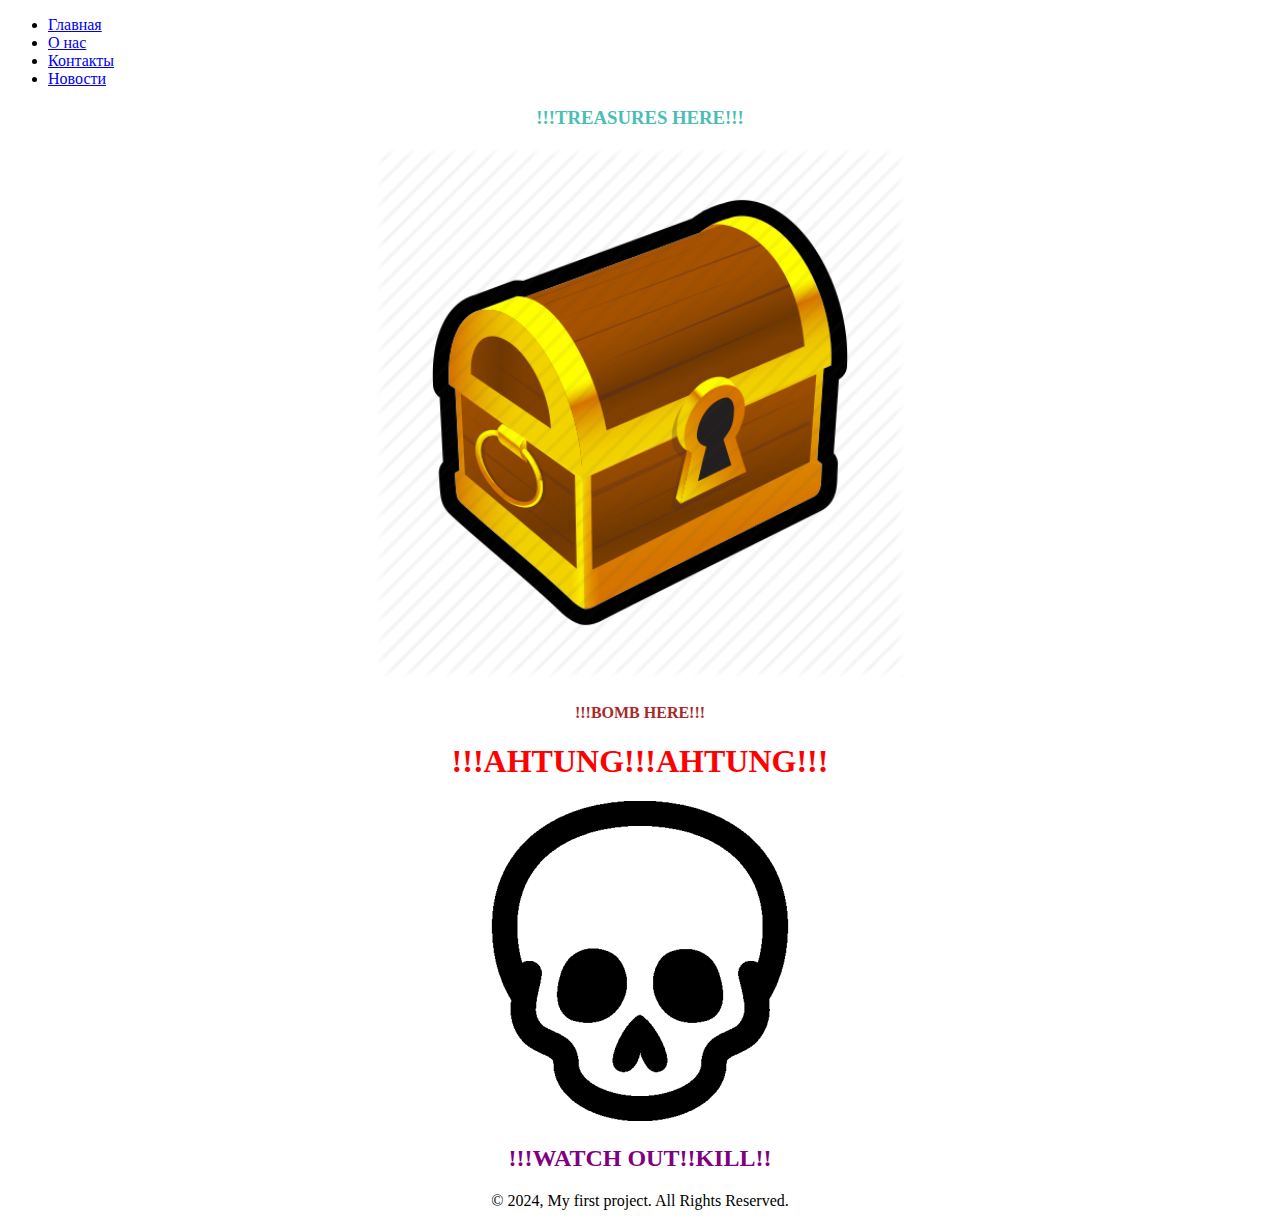
==== index.html @ 8935a81b "news" ====
<!DOCTYPE html>
<html lang="en">

<head>
    <script></script>
    <meta charset="UTF-8">
    <meta name="viewport" content="width=device-width, initial-scale=1.0">
    <title>Document</title>

</head>

<body>
    <header>
        <nav>
            <ul>
                <li><a href="index.html">Главная</a></li>
                <li><a href="about.html">О нас</a></li>
                <li><a href="contact.html">Контакты</a></li>
                <li><a href="news.html">Новости</a></li>
            </ul>
        </nav>
    </header>
        <div align="center">
            <h3 style="color:rgb(73, 190, 181)">!!!TREASURES HERE!!!</h3>
            <img src="./img/logo2.png" alt="картинка" width="42%"/>
        </div>
    <section>
        <p>
        <div align="center">
            <h4 style="color:brown">!!!BOMB HERE!!!</h4>
        </div>
        </p>
    </section>
    <div align="center">
        <h1 style="color:red">!!!AHTUNG!!!AHTUNG!!!</h1>
        <p>
            <img src="./img/logo.png" alt="logo" />
        </p>
        <h2 style="color:purple">!!!WATCH OUT!!KILL!!</h2>
    </div>
    <footer><div align="center">© 2024, My first project. All Rights Reserved.</div> </footer>
</body>

</html>
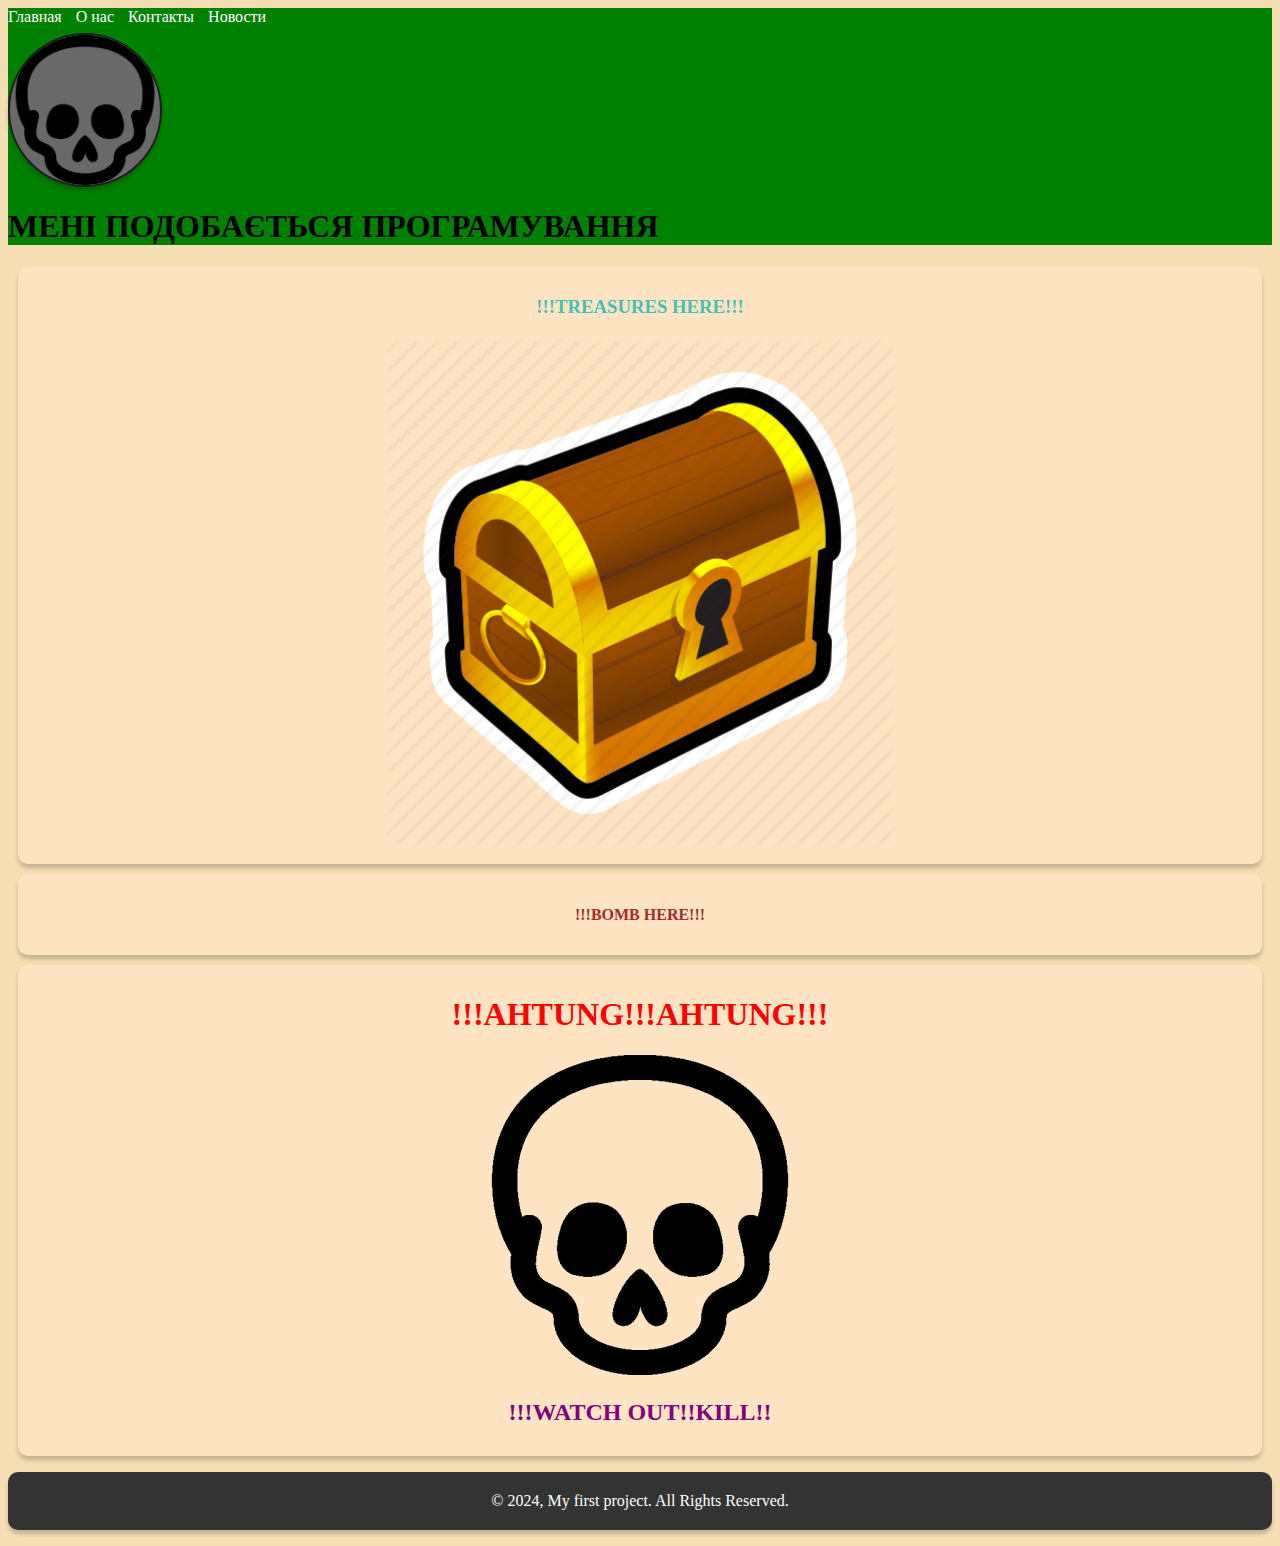
==== commit f50e51c2: "mynewsite" ====
--- a/index.html
+++ b/index.html
@@ -2,12 +2,12 @@
 <html lang="en">
 
 <head>
-    <script></script>
     <meta charset="UTF-8">
     <meta name="viewport" content="width=device-width, initial-scale=1.0">
-    <title>Document</title>
+    <link rel="stylesheet" href="css/style.css">
+    <title>block1</title>
+</head>
 
-</head>
 
 <body>
     <header>
@@ -19,18 +19,29 @@
                 <li><a href="news.html">Новости</a></li>
             </ul>
         </nav>
+        <div class="header">
+            <div class="logo-container" id="logo-container">
+                <img src="img/logo.png" alt="logo" id="logo-image">
+        </div>
+        <script scr="js/logos.js"></script>
+        <div>
+            <h1 class="title">МЕНІ ПОДОБАЄТЬСЯ ПРОГРАМУВАННЯ
+        </div>
     </header>
+    <section class="column">
         <div align="center">
             <h3 style="color:rgb(73, 190, 181)">!!!TREASURES HERE!!!</h3>
             <img src="./img/logo2.png" alt="картинка" width="42%"/>
         </div>
-    <section>
+    </section>
+    <section class="column">
         <p>
         <div align="center">
             <h4 style="color:brown">!!!BOMB HERE!!!</h4>
         </div>
         </p>
     </section>
+    <section class="column">
     <div align="center">
         <h1 style="color:red">!!!AHTUNG!!!AHTUNG!!!</h1>
         <p>
@@ -38,7 +49,10 @@
         </p>
         <h2 style="color:purple">!!!WATCH OUT!!KILL!!</h2>
     </div>
-    <footer><div align="center">© 2024, My first project. All Rights Reserved.</div> </footer>
+    </section>
+    <footer>
+        <p>© 2024, My first project. All Rights Reserved.</p> 
+    </footer>
 </body>
 
 </html>--- a/css/style.css
+++ b/css/style.css
@@ -0,0 +1,90 @@
+body {
+    background-color:wheat;
+}
+
+header {
+    background-color:green;
+    color:black;
+}
+
+.container {
+    display: flex;
+    justify-content: space-between;
+    padding: 10px;
+    flex-wrap: wrap;
+    align-items: stretch;
+}
+
+.column {
+    flex: 1;
+    background-color: bisque;
+    padding: 10px;
+    margin: 10px 10px;
+    border-radius: 10px;
+    box-shadow: 0 4px 4px rgba(0, 0, 0, 0.2);
+}
+
+footer {
+    background-color: #333;
+    color: #fff;
+    padding: 0;
+    text-align: center;
+    position: page;
+    left: 0;
+    bottom: 0;
+    width: 100%;
+    border-radius: 10px;
+    box-shadow: 0 4px 4px rgba(0, 0, 0, 0.2);
+}
+
+footer p {
+    text-align: center;
+    margin: 10;
+    padding: 20px;
+}
+
+nav ul {
+    list-style-type: none;
+    margin: 0;
+    padding: 0;
+    height: 25px;
+}
+
+nav ul li {
+    display: inline;
+    margin-right: 10px;
+}
+
+nav ul li a {
+    color: #ffffff;
+    text-decoration: none;
+}
+
+#logo-container {
+    width: 150px;
+    height: auto;
+}
+
+.logo-container {
+    width: 150px;
+    height: auto;
+    border-radius: 50%;
+    overflow: hidden;
+    background-color: dimgray;
+    border: 2px solid #1d1d1d;
+    display: flex;
+    justify-content: center;
+    align-items: center;
+    transition: background-color 0,3s ease;
+    margin-bottom: 10px;
+    box-shadow: 0 4px 4px rgba(0,0,0,0.2);
+}
+
+.logo-container img {
+    width: 100%;
+    height: 100%;
+}
+
+.logo-container:hover {
+    background-color: lightslategray;
+}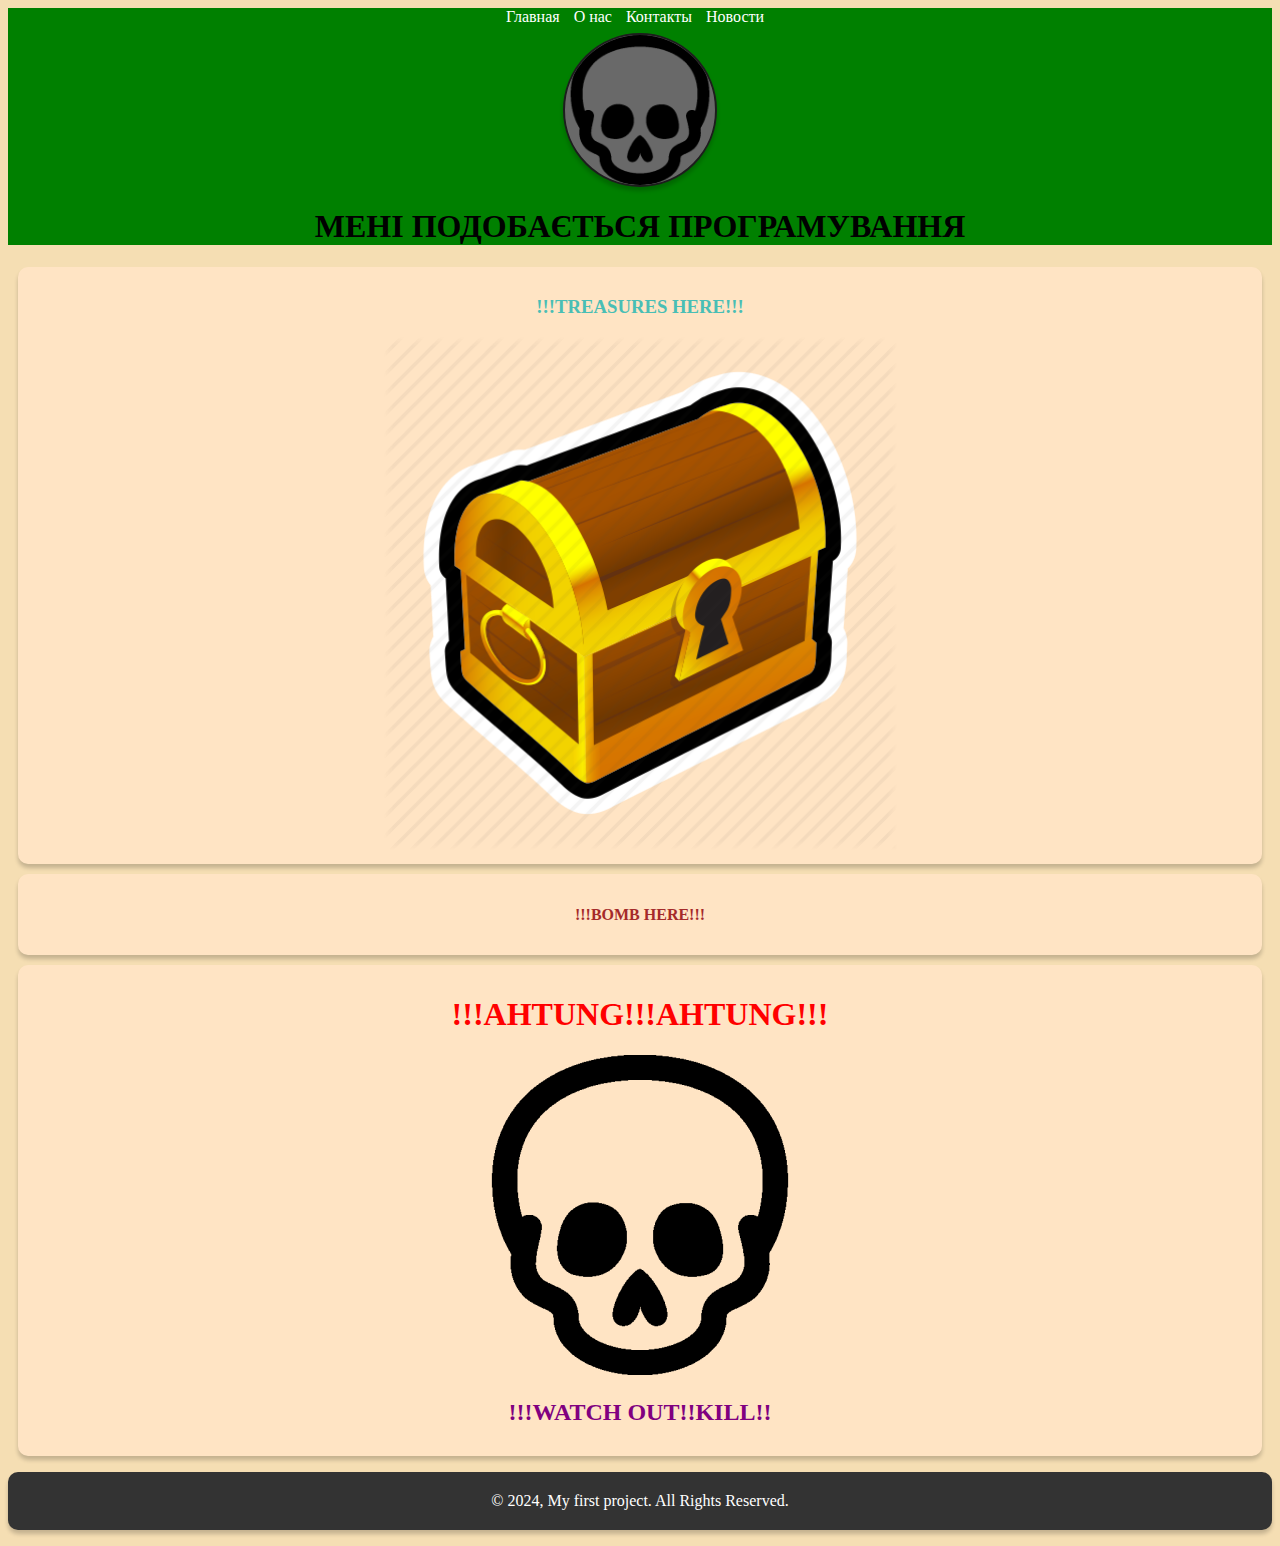
==== commit fbfb63b3: "mysecondfile" ====
--- a/index.html
+++ b/index.html
@@ -13,18 +13,22 @@
     <header>
         <nav>
             <ul>
+                <div align="center">
                 <li><a href="index.html">Главная</a></li>
                 <li><a href="about.html">О нас</a></li>
                 <li><a href="contact.html">Контакты</a></li>
                 <li><a href="news.html">Новости</a></li>
+                </div>
             </ul>
         </nav>
         <div class="header">
+            <div align="center">
             <div class="logo-container" id="logo-container">
                 <img src="img/logo.png" alt="logo" id="logo-image">
+            </div>
         </div>
         <script scr="js/logos.js"></script>
-        <div>
+        <div align="center">
             <h1 class="title">МЕНІ ПОДОБАЄТЬСЯ ПРОГРАМУВАННЯ
         </div>
     </header>
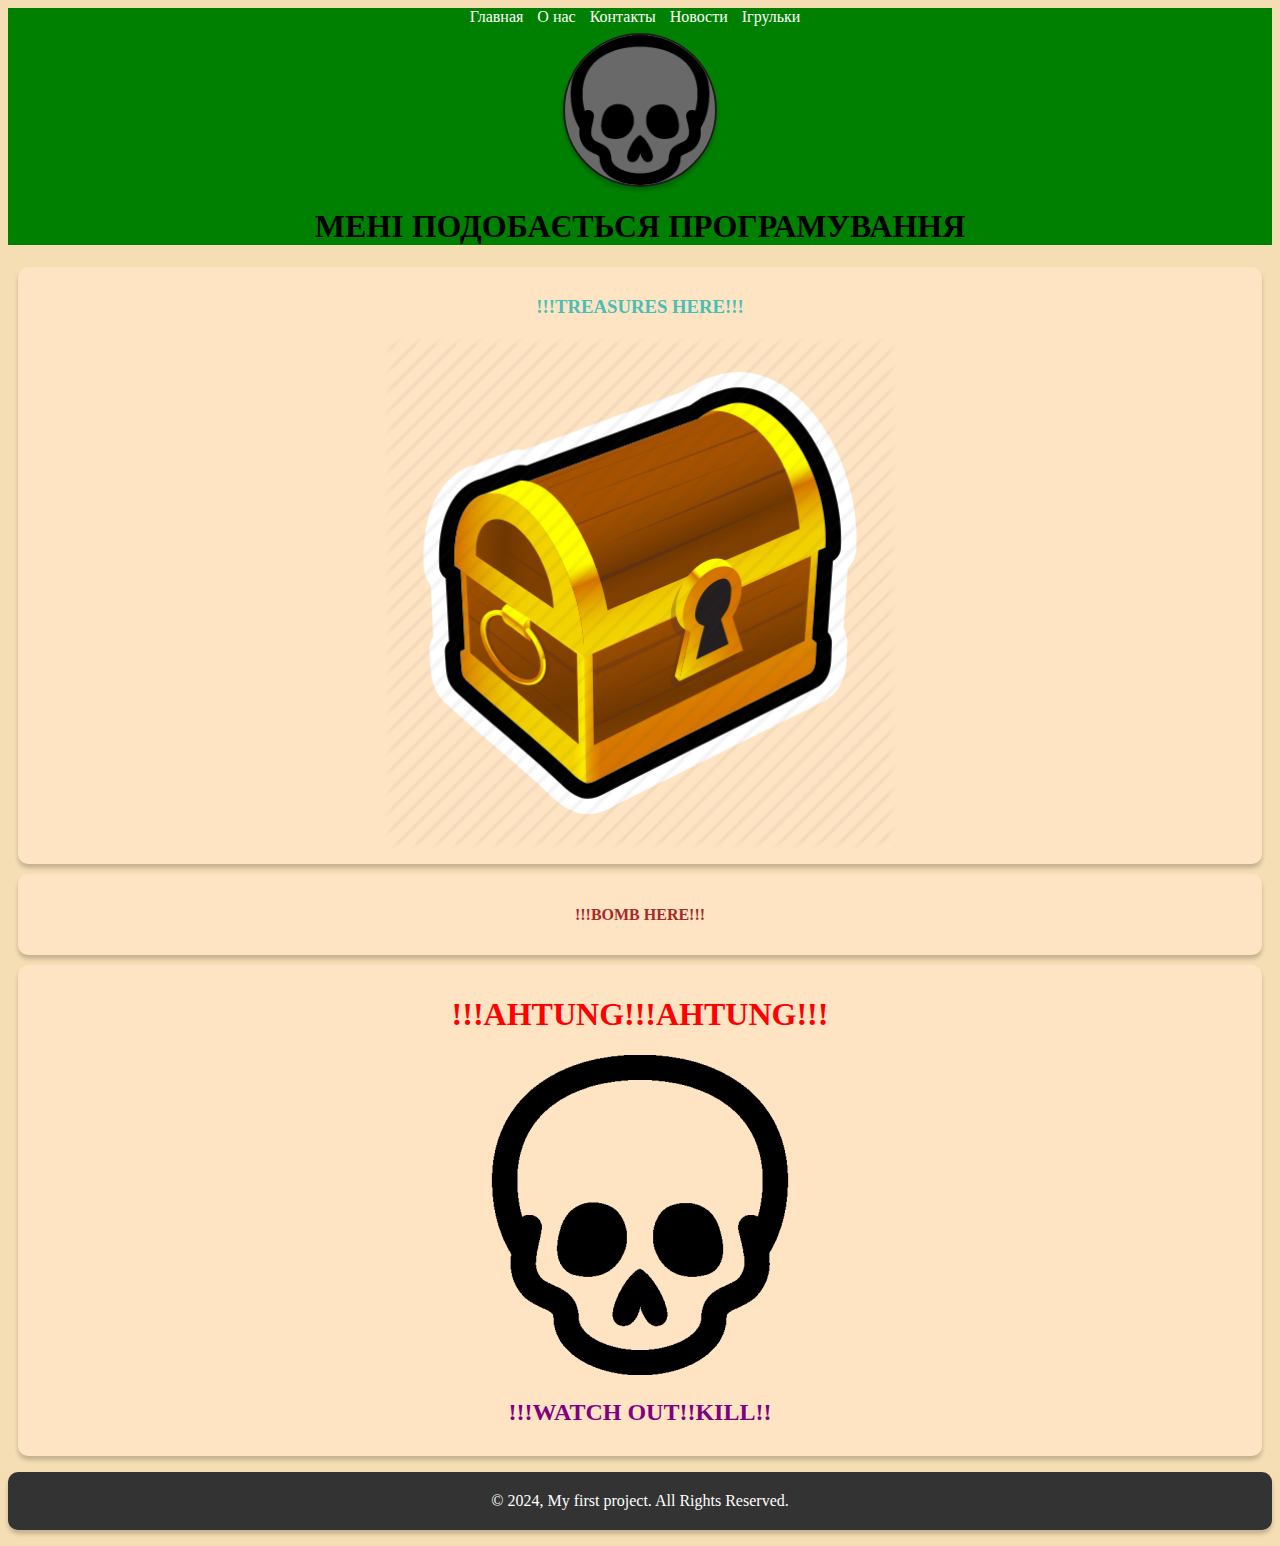
==== commit 0de0862c: "second-site" ====
--- a/index.html
+++ b/index.html
@@ -18,6 +18,7 @@
                 <li><a href="about.html">О нас</a></li>
                 <li><a href="contact.html">Контакты</a></li>
                 <li><a href="news.html">Новости</a></li>
+                <li><a href="games.html">Ігрульки</a></li>
                 </div>
             </ul>
         </nav>
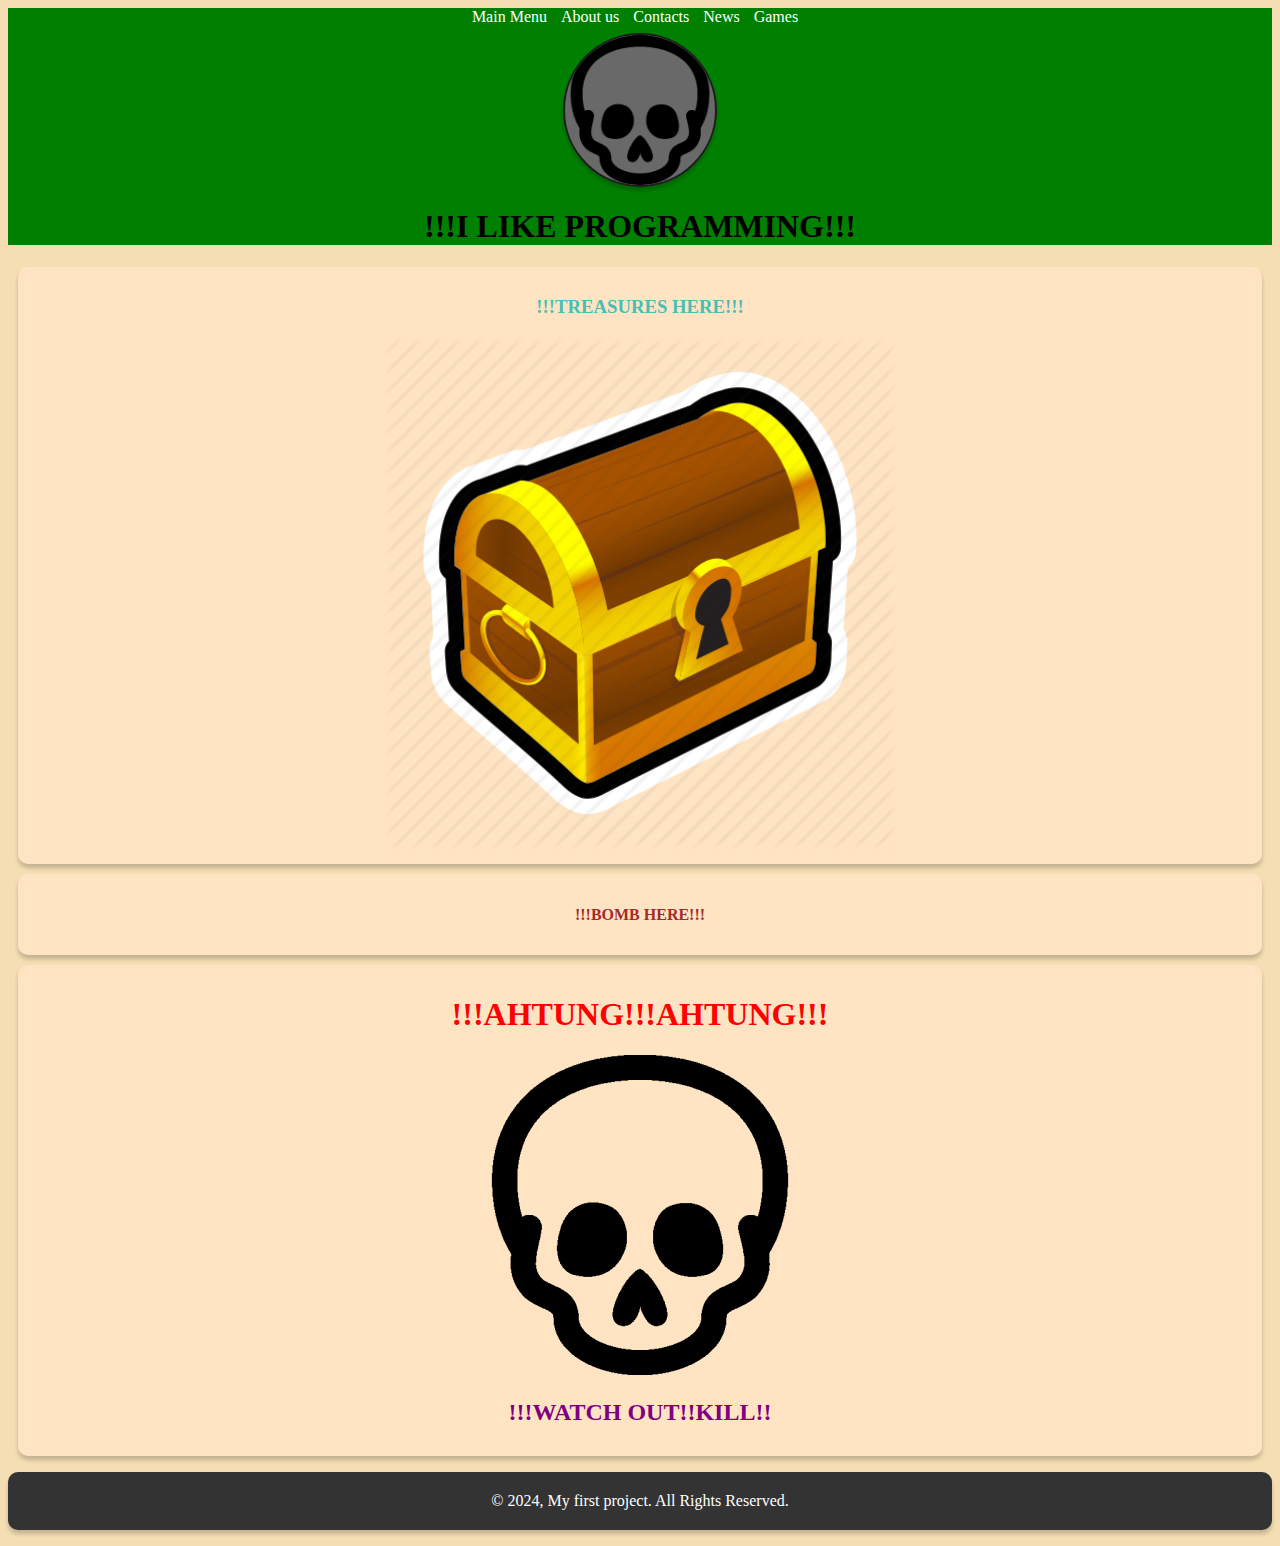
==== commit cbea120a: "thirdpush" ====
--- a/index.html
+++ b/index.html
@@ -14,11 +14,11 @@
         <nav>
             <ul>
                 <div align="center">
-                <li><a href="index.html">Главная</a></li>
-                <li><a href="about.html">О нас</a></li>
-                <li><a href="contact.html">Контакты</a></li>
-                <li><a href="news.html">Новости</a></li>
-                <li><a href="games.html">Ігрульки</a></li>
+                    <li><a href="index.html">Main Menu</a></li>
+                    <li><a href="about.html">About us</a></li>
+                    <li><a href="contact.html">Contacts</a></li>
+                    <li><a href="news.html">News</a></li>
+                    <li><a href="games.html">Games</a></li>
                 </div>
             </ul>
         </nav>
@@ -30,7 +30,7 @@
         </div>
         <script scr="js/logos.js"></script>
         <div align="center">
-            <h1 class="title">МЕНІ ПОДОБАЄТЬСЯ ПРОГРАМУВАННЯ
+            <h1 class="title">!!!I LIKE PROGRAMMING!!!</h1>
         </div>
     </header>
     <section class="column">
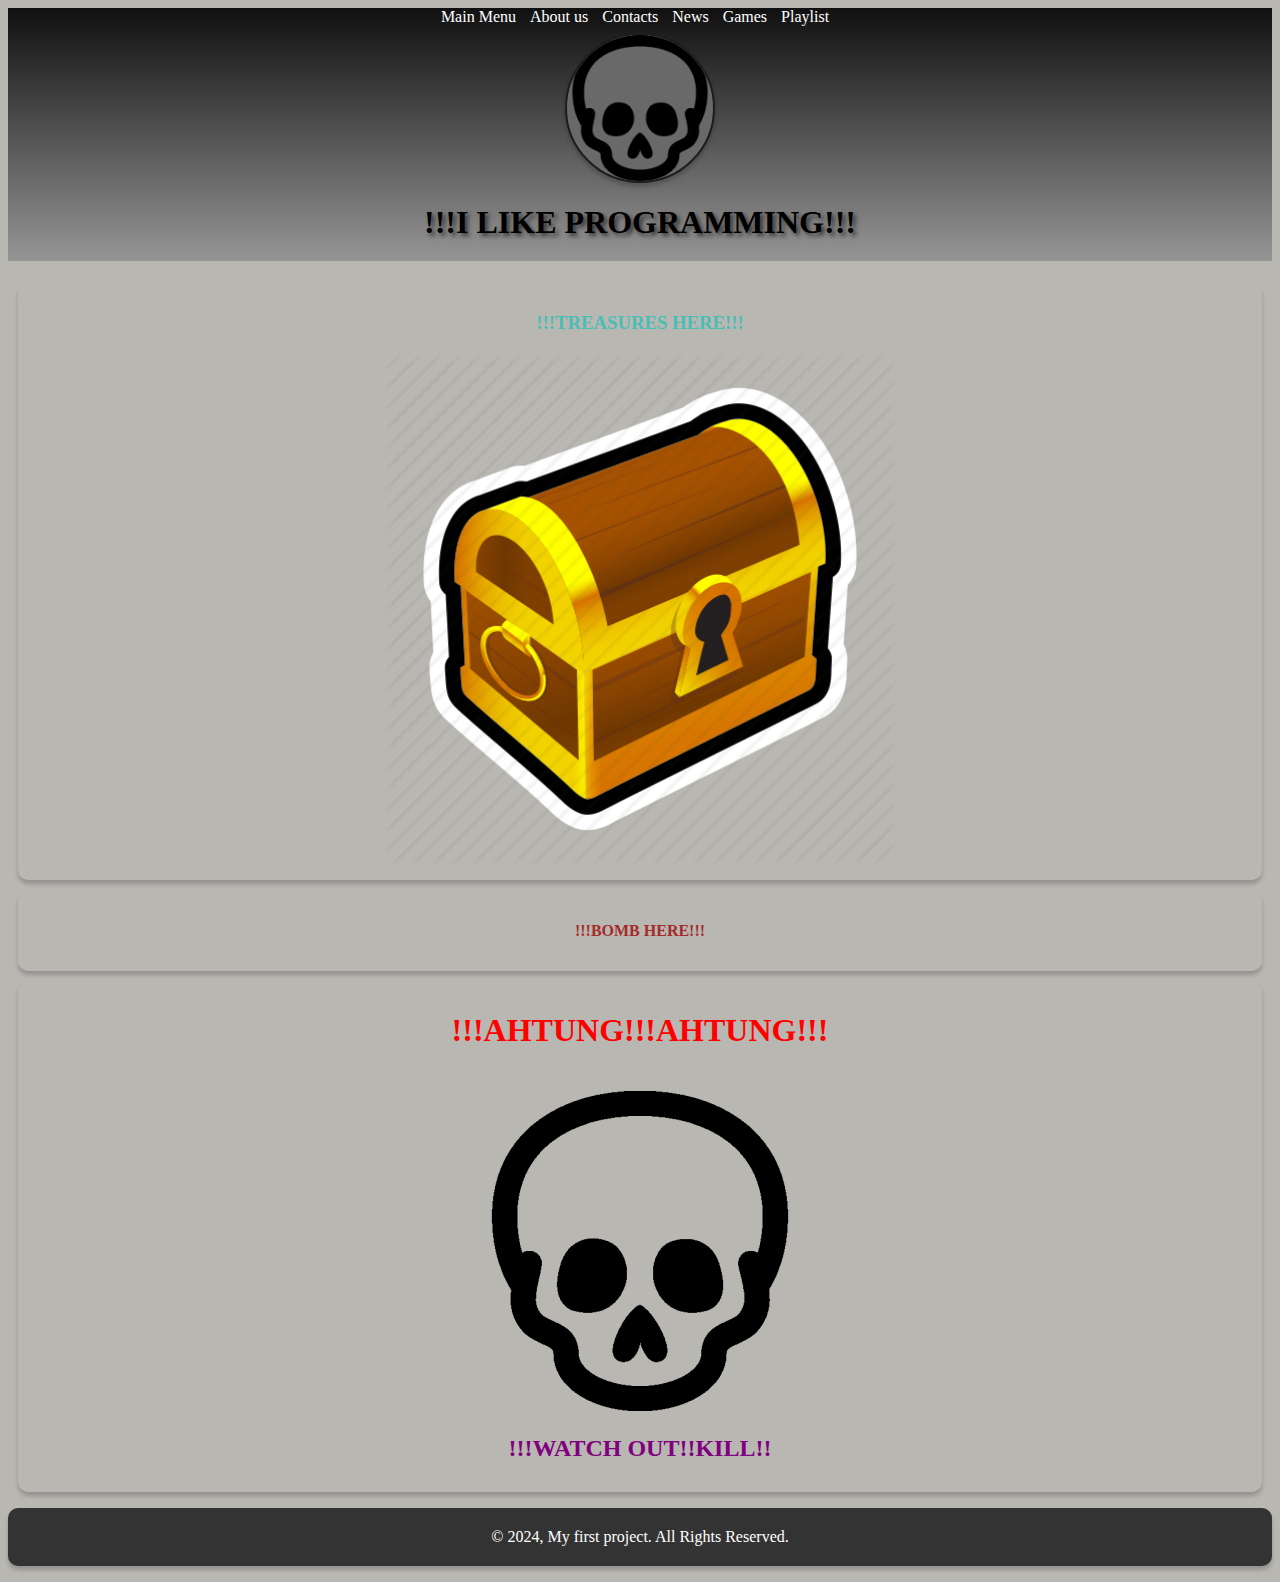
==== commit 17248adb: "fourthpush" ====
--- a/index.html
+++ b/index.html
@@ -19,6 +19,7 @@
                     <li><a href="contact.html">Contacts</a></li>
                     <li><a href="news.html">News</a></li>
                     <li><a href="games.html">Games</a></li>
+                    <li><a href="playlist.html">Playlist</a></li>
                 </div>
             </ul>
         </nav>
@@ -30,7 +31,7 @@
         </div>
         <script scr="js/logos.js"></script>
         <div align="center">
-            <h1 class="title">!!!I LIKE PROGRAMMING!!!</h1>
+            <h1 class="title text-shadow">!!!I LIKE PROGRAMMING!!!</h1>
         </div>
     </header>
     <section class="column">
--- a/css/style.css
+++ b/css/style.css
@@ -1,9 +1,9 @@
 body {
-    background-color:wheat;
+    background-color:rgb(185, 183, 178);
 }
 
 header {
-    background-color:green;
+    background:linear-gradient(to bottom,rgb(16, 16, 17),rgb(150, 149, 149));
     color:black;
 }
 
@@ -17,7 +17,7 @@
 
 .column {
     flex: 1;
-    background-color: bisque;
+    background-color: rgb(185, 183, 178);
     padding: 10px;
     margin: 10px 10px;
     border-radius: 10px;
@@ -87,4 +87,153 @@
 
 .logo-container:hover {
     background-color: lightslategray;
-}+}
+
+.text-shadow {
+    text-shadow: 3px 3px 4px rgb(56, 54, 54);
+}
+
+h1 {
+    padding-bottom: 20px;
+}
+
+aside {
+    padding-left: 15px;
+    margin-left: 15px;
+    float: bottom;
+    font-style: italic;
+    background-color: rgb(185, 183, 178);
+}
+
+iframe {
+    max-width: 100%;
+}
+
+@import url('https://fonts.googleapis.com/css?family=Lato&display=swap');
+
+* {
+    box-sizing: border-box;
+}
+
+.music-container {
+    background-color: #ffffff;
+    border-radius: 15px;
+    box-shadow: 0 20px 20px 0 rgba(0, 0, 0.2, 0.6);
+    display: flex;
+    padding: 20px 30px;
+    position: relative;
+    margin: 100px;
+    z-index: 10;
+}
+
+.img-container {
+    position: relative;
+    width: 110px;
+}
+
+.img-container::after {
+    content: '';
+    background-color: #ffffff;
+    height: 20px;
+    width: 20px;
+    position: absolute;
+    left: 50%;
+    bottom: 50%;
+    border-radius: 50%;
+    transform: translate(-50%, -130%);
+}
+
+.img-container img {
+    border-radius: 50%;
+    object-fit: cover;
+    height: 110px;
+    width: inherit;
+    position: absolute;
+    bottom: 0;
+    left: 0;
+    animation: rotate 3s linear infinite;
+  
+    animation-play-state: paused;
+  }
+
+.music-container.play .img-container img {
+    animation-play-state: running;
+}
+
+@keyframes rotate {
+    from {
+        transform: rotate(0deg);
+    }
+
+    to{
+        transform: rotate(360deg);
+    }
+}
+
+.navigation {
+    display: flex;
+    align-items: center;
+    justify-content: center;
+    z-index: 1;
+}
+
+.action-btn {
+    background-color: #fff;
+    border: 0;
+    color: #dfdfdf;
+    font-size: 20px;
+    cursor: pointer;
+}
+
+.action-btn-big {
+    color: #cdc2d0;
+    font-size: 30px;
+}
+
+.action-btn:focus {
+    outline: 0;
+}
+
+.music-info {
+    background-color: rgba(255, 255, 255, 0.5);
+    border-radius: 15px 15px 0 0;
+    position: absolute;
+    top: 0;
+    left: 20px;
+    width: calc(100% - 40px);
+    padding: 10px 10px 10px 150px;
+    opacity: 0;
+    transform: translateY(0%);
+    transition: transform 0.3s ease-in, opacity 0.3s ease-in;
+    z-index: 0;
+  }
+  
+  .music-container.play .music-info {
+    opacity: 1;
+    transform: translateY(-100%);
+  }
+  
+  .music-info h4 {
+    margin: 0;
+  }  
+
+.progress-container {
+    background: #fff;
+}
+
+.progress-container {
+    background: #fff;
+    border-radius: 5px;
+    cursor: pointer;
+    margin: 10px 0;
+    height: 4px;
+    width: 100%;
+  }
+  
+  .progress {
+    background-color: #2c2c2c;
+    border-radius: 5px;
+    height: 100%;
+    width: 0%;
+    transition: width 0.1s linear;
+  }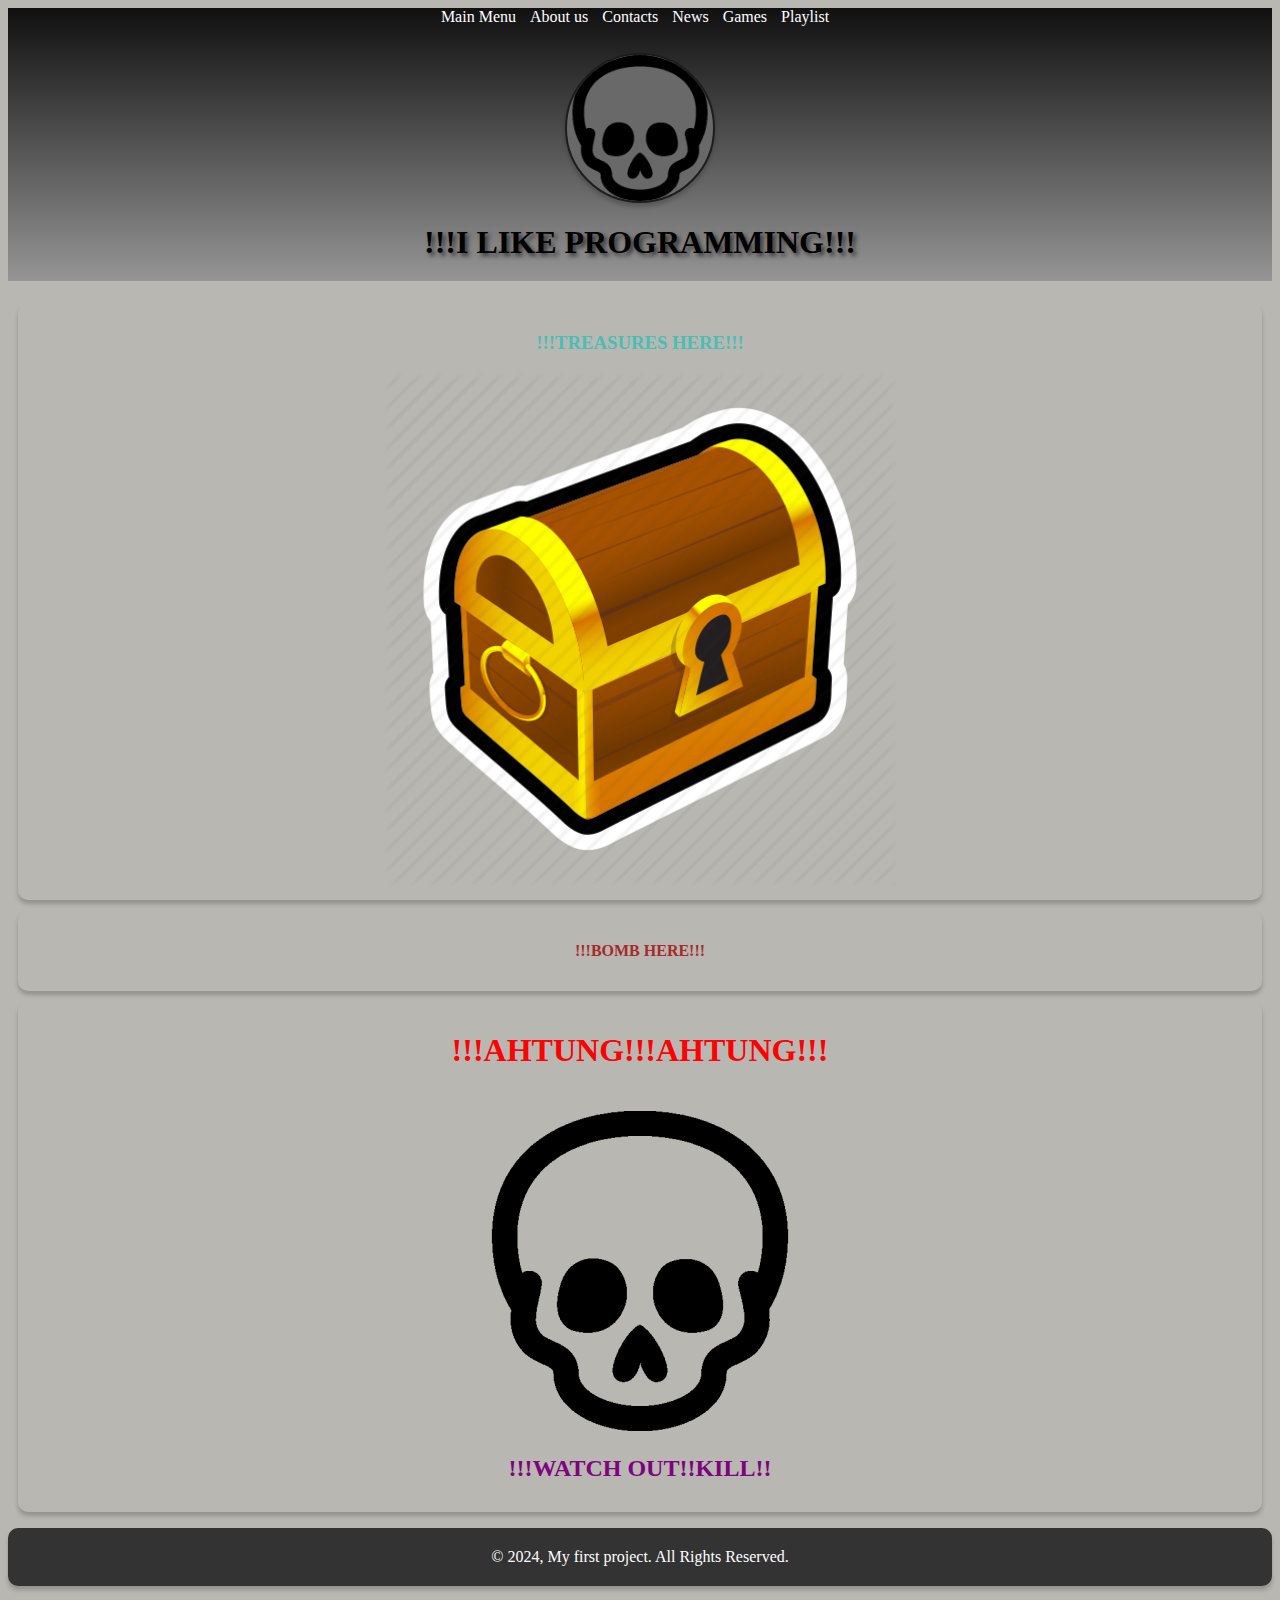
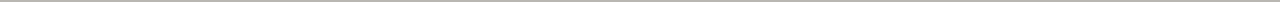
==== commit 60d8d94d: "justpush" ====
--- a/index.html
+++ b/index.html
@@ -23,11 +23,11 @@
                 </div>
             </ul>
         </nav>
-        <div class="header">
+        <div class="header" style="margin-top: 20px">
             <div align="center">
             <div class="logo-container" id="logo-container">
                 <img src="img/logo.png" alt="logo" id="logo-image">
-            </div>
+            </div>    
         </div>
         <script scr="js/logos.js"></script>
         <div align="center">
--- a/css/style.css
+++ b/css/style.css
@@ -86,7 +86,7 @@
 }
 
 .logo-container:hover {
-    background-color: lightslategray;
+    background-color: rgb(137, 162, 187);
 }
 
 .text-shadow {
@@ -116,14 +116,32 @@
 }
 
 .music-container {
-    background-color: #ffffff;
+    background-color: #fff;
     border-radius: 15px;
     box-shadow: 0 20px 20px 0 rgba(0, 0, 0.2, 0.6);
     display: flex;
+    flex-direction: column;
     padding: 20px 30px;
     position: relative;
-    margin: 100px;
+    margin: 100px 0;
     z-index: 10;
+    transition: margin 0.3s ease;
+}
+
+.music-container.collapsed {
+    margin-top: 20px;
+}
+
+.music-buttons {
+    margin-top: 20px;
+}
+
+.music-image {
+    width: 100px;
+    height: 100px;
+    object-fit: cover;
+    border-radius: 50%;
+    margin-top: 20px;
 }
 
 .img-container {
@@ -140,7 +158,7 @@
     left: 50%;
     bottom: 50%;
     border-radius: 50%;
-    transform: translate(-50%, -130%);
+    transform: translate(-50%, -220%);
 }
 
 .img-container img {
@@ -180,13 +198,15 @@
 .action-btn {
     background-color: #fff;
     border: 0;
-    color: #dfdfdf;
+    color: #000000;
     font-size: 20px;
     cursor: pointer;
+    padding: 15px;
+    margin: 0 20px;
 }
 
 .action-btn-big {
-    color: #cdc2d0;
+    color: #000000;
     font-size: 30px;
 }
 
@@ -206,16 +226,16 @@
     transform: translateY(0%);
     transition: transform 0.3s ease-in, opacity 0.3s ease-in;
     z-index: 0;
-  }
-  
-  .music-container.play .music-info {
+}
+  
+.music-container.play .music-info {
     opacity: 1;
     transform: translateY(-100%);
-  }
-  
-  .music-info h4 {
+}
+  
+.music-info h4 {
     margin: 0;
-  }  
+}  
 
 .progress-container {
     background: #fff;
@@ -228,12 +248,12 @@
     margin: 10px 0;
     height: 4px;
     width: 100%;
-  }
-  
-  .progress {
+}
+  
+.progress {
     background-color: #2c2c2c;
     border-radius: 5px;
     height: 100%;
     width: 0%;
     transition: width 0.1s linear;
-  }+}
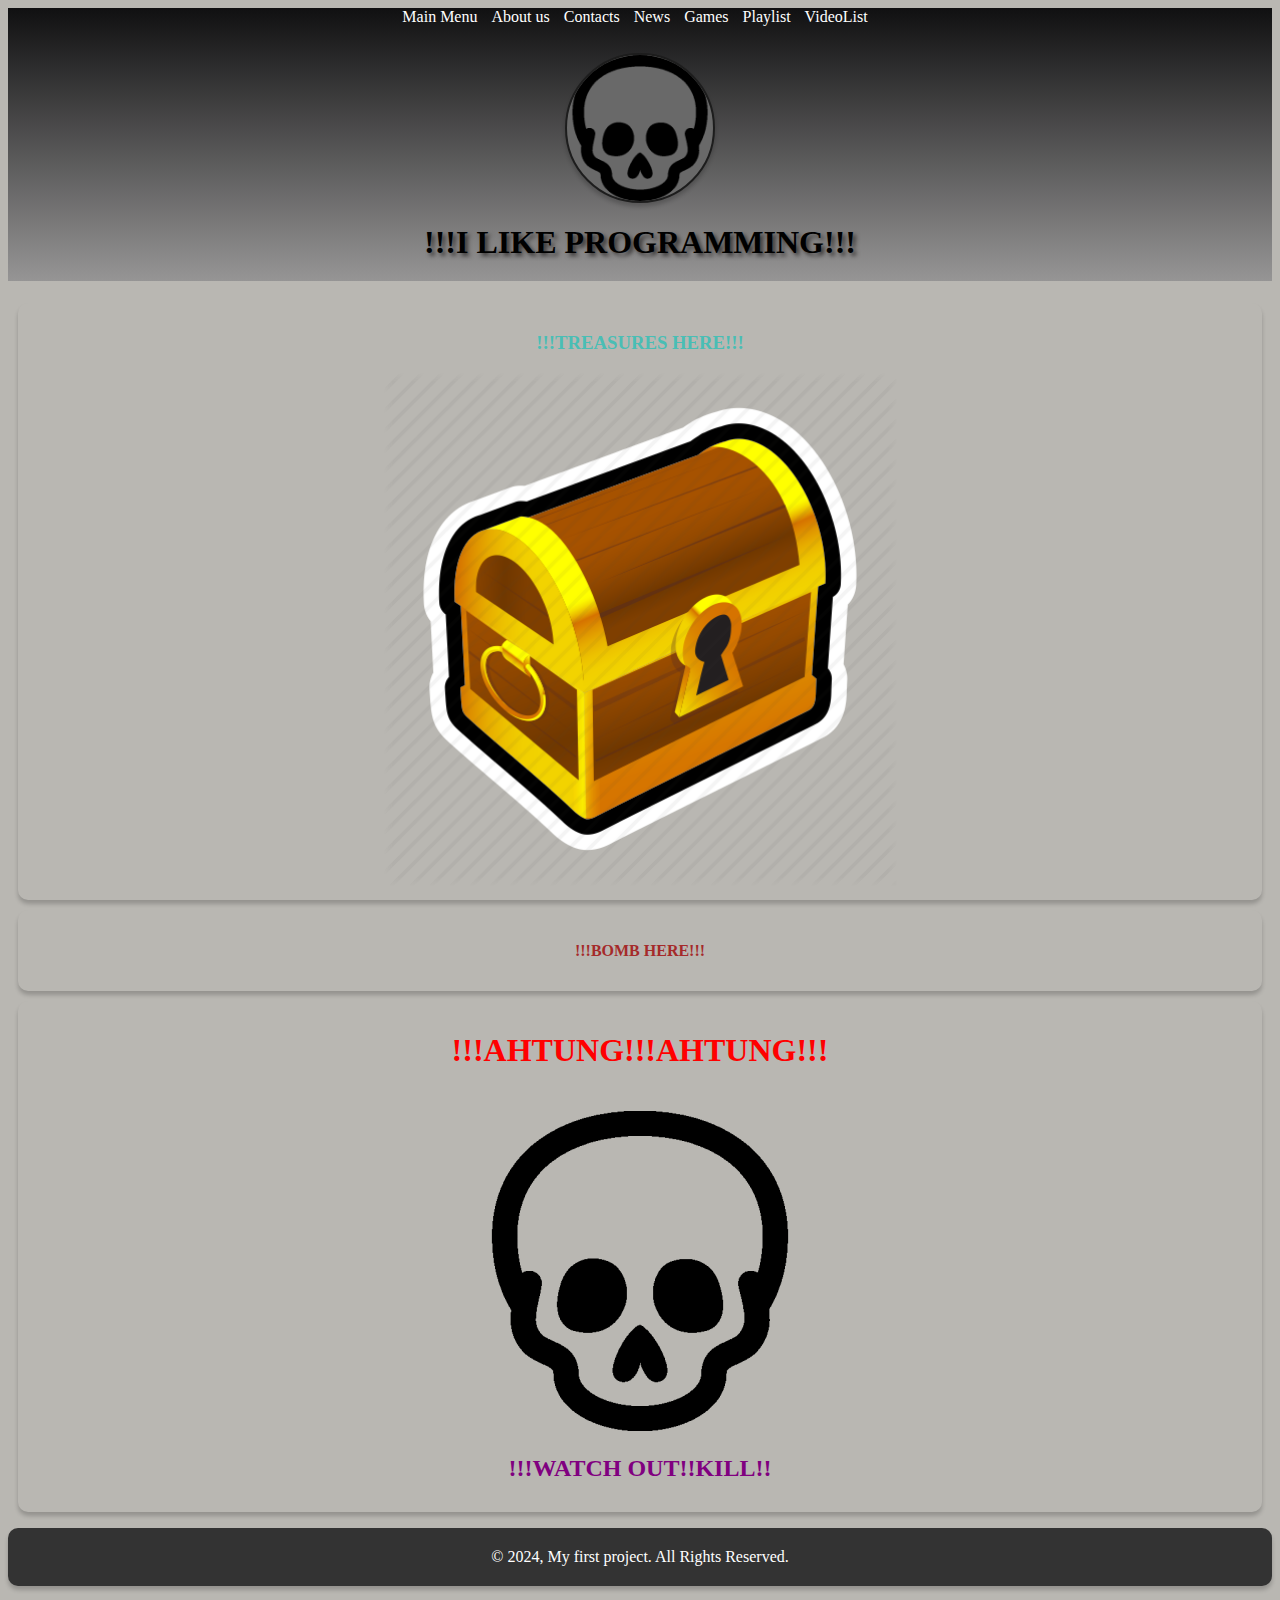
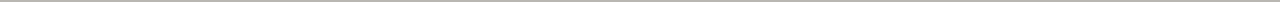
==== commit b3e59981: "idkwhat_push" ====
--- a/index.html
+++ b/index.html
@@ -20,6 +20,7 @@
                     <li><a href="news.html">News</a></li>
                     <li><a href="games.html">Games</a></li>
                     <li><a href="playlist.html">Playlist</a></li>
+                    <li><a href="videolist.html">VideoList</a></li>
                 </div>
             </ul>
         </nav>
--- a/css/style.css
+++ b/css/style.css
@@ -257,3 +257,42 @@
     width: 0%;
     transition: width 0.1s linear;
 }
+
+.playlist-container {
+    margin-top: 20px;
+}
+
+#playlist {
+    list-style: none;
+    padding: 0;
+}
+
+#playlist li {
+    cursor: pointer;
+    display: flex;
+    align-items: center;
+    margin-bottom: -20px;
+}
+
+#playlist li img {
+    width: 50px;
+    height: 50px;
+    margin-right: 10px;
+}
+
+#playlist li .song-info {
+    border-radius: 30px;
+    overflow: hidden; 
+}
+
+#playlist li .song-text {
+    display: none;
+}
+
+#playlist li:hover {
+    text-decoration: underline;
+}
+
+#playlist li:hover .song-text {
+    display: block;
+}